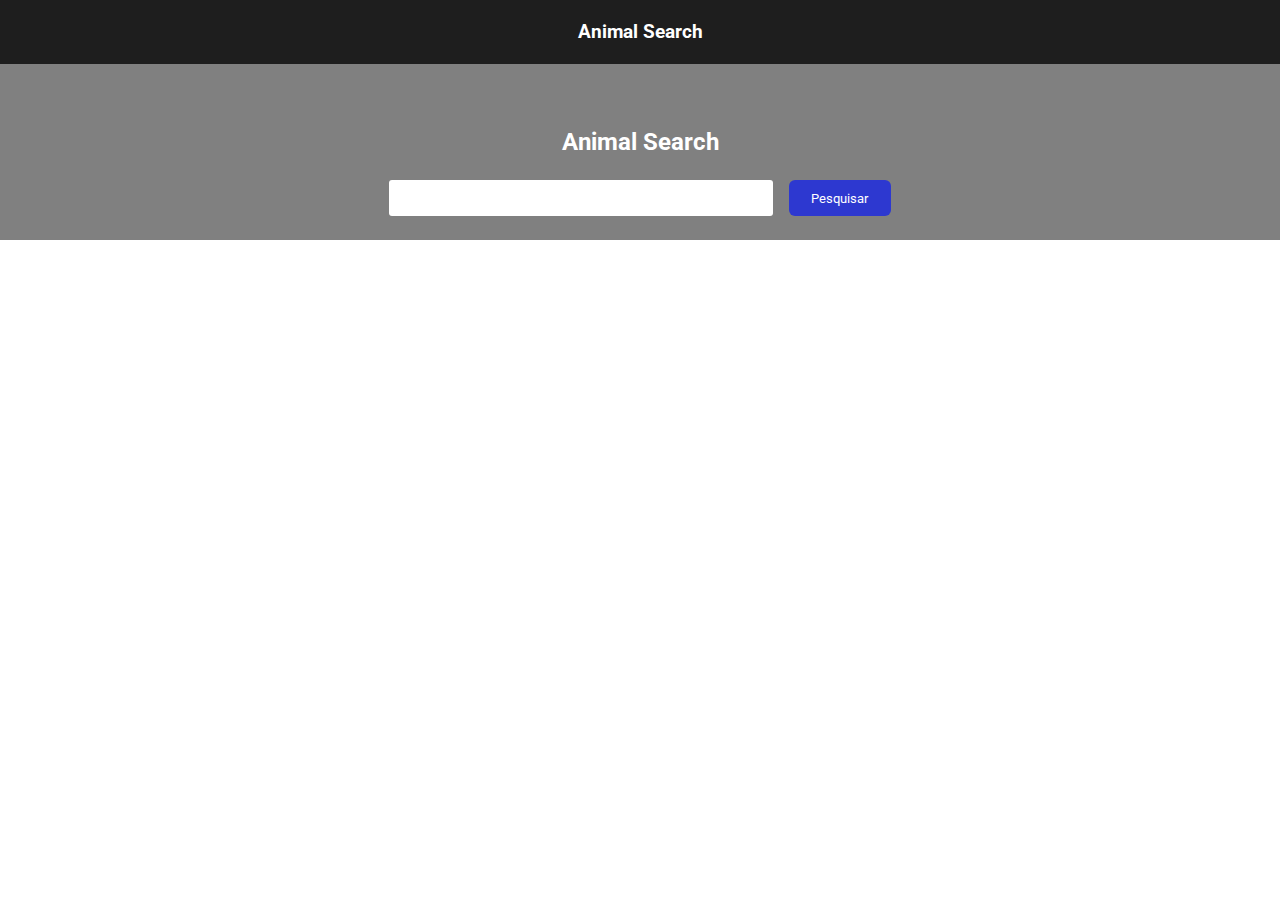
==== src/pages/index.html @ 61e33855 "pagina de filtragem de animals" ====
<!DOCTYPE html>
<html lang="en">
<head>
    <meta charset="UTF-8">
    <meta name="viewport" content="width=device-width, initial-scale=1.0">
    <title>Pesquisando Animais</title>
    <link rel="stylesheet" href="../styles/home.css"/>
</head>
<body>
    <header class="header">
        <h3 class="title-header">Animal Search</h3>
    </header>
    <main class="body">
        <section class="section-search">
            <h2>Animal Search</h2>
            <div class="search">
                <input class="input-search" placehold="Digite um nome .... " id="campo-pesquisa"/>
                <button class="button" onclick="pesquisar()">Pesquisar</button>
            </div>
        </section>
        <section class="resultado-pesquisa" id="resultado-pesquisa">
            
    </main>
    <script src="index.js"></script>
</body>
</html>
---- src/styles/home.css ----
@import url('https://fonts.googleapis.com/css2?family=Roboto:ital,wght@0,100;0,300;0,400;0,500;0,700;0,900;1,100;1,300;1,400;1,500;1,700;1,900&display=swap');
*{
    font-family: 'Roboto', sans-serif;
    margin: 0;
    padding: 0;
    color: white;
}

.header {
    width: 100%;
    height: 4rem;
    background-color: #1E1E1E;

    display: flex;
    align-items: center;
    justify-content: center;
}

.body {
    height: 100%;
    background-color: #808080;

    display: flex;
    align-items: center;
    justify-content: center;
    flex-direction: column;

    padding-top: 3rem;
}

.section-search {
    background-color: none;
    width: 50rem;
    height: 6rem;

    display: flex;
    justify-content: center;
    align-items: center;
    flex-direction: column;
    padding: 1rem;

}

.search {
    margin-top: 1rem;

    background-color: none;

    width: 40vw;
    height: 10vh;

    display: flex;
    align-items: center;
    justify-content: center;
}

.input-search {
    width: 30vw;
    height: 4vh;

    border: none;
    border-radius: 3px;

    color: #000000;
}

.button {
    width: 8vw;
    height: 4vh;

    color: #FFFFFF;
    background-color: #2d38d0;
    border: none;
    border-radius: 6px;
    margin-left: 1rem;
}

.button:hover {
    
    transition: all 1s;
    background-color: #1c2492;

    cursor: pointer;
    
}

.card {
    background-color: #1E1E1E;

    width: 24rem;

    margin: 3rem;
    padding: 3rem;
}
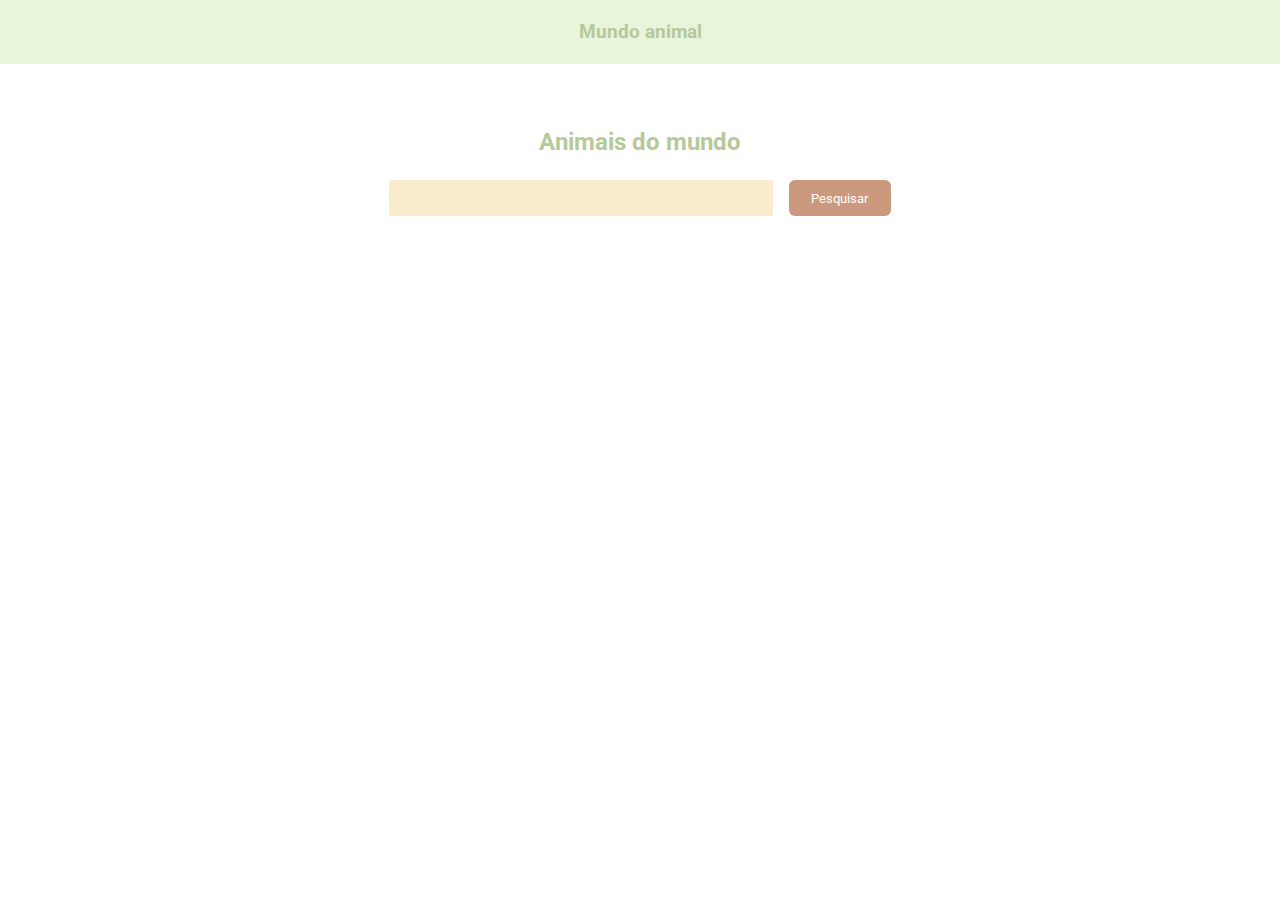
==== commit ae0055cf: "re-dsigner do site e adicionando mais resultados" ====
--- a/src/pages/index.html
+++ b/src/pages/index.html
@@ -3,18 +3,18 @@
 <head>
     <meta charset="UTF-8">
     <meta name="viewport" content="width=device-width, initial-scale=1.0">
-    <title>Pesquisando Animais</title>
+    <title>Animals World</title>
     <link rel="stylesheet" href="../styles/home.css"/>
 </head>
 <body>
     <header class="header">
-        <h3 class="title-header">Animal Search</h3>
+        <h3 class="title-header">Mundo animal</h3>
     </header>
     <main class="body">
         <section class="section-search">
-            <h2>Animal Search</h2>
+            <h2>Animais do mundo</h2>
             <div class="search">
-                <input class="input-search" placehold="Digite um nome .... " id="campo-pesquisa"/>
+                <input class="input-search" placehold="Digite o nome de um animal" id="campo-pesquisa"/>
                 <button class="button" onclick="pesquisar()">Pesquisar</button>
             </div>
         </section>
--- a/src/styles/home.css
+++ b/src/styles/home.css
@@ -3,13 +3,13 @@
     font-family: 'Roboto', sans-serif;
     margin: 0;
     padding: 0;
-    color: white;
+    color: #b5c99a;
 }
 
 .header {
     width: 100%;
     height: 4rem;
-    background-color: #1E1E1E;
+    background-color: #e9f5db;
 
     display: flex;
     align-items: center;
@@ -18,7 +18,7 @@
 
 .body {
     height: 100%;
-    background-color: #808080;
+    background-color: none;
 
     display: flex;
     align-items: center;
@@ -61,7 +61,8 @@
     border: none;
     border-radius: 3px;
 
-    color: #000000;
+    color: #6c584c;
+    background-color: #faedcd;
 }
 
 .button {
@@ -69,7 +70,7 @@
     height: 4vh;
 
     color: #FFFFFF;
-    background-color: #2d38d0;
+    background-color: #cb997e;
     border: none;
     border-radius: 6px;
     margin-left: 1rem;
@@ -78,17 +79,49 @@
 .button:hover {
     
     transition: all 1s;
-    background-color: #1c2492;
+    background-color: #ca7446;
 
     cursor: pointer;
     
 }
 
 .card {
-    background-color: #1E1E1E;
+    background-color: #faedcd;
 
-    width: 24rem;
+    height: 18rem;
+    width: 60rem;
+    border: none;
+    border-radius: 12px;
 
-    margin: 3rem;
-    padding: 3rem;
+    
+    display: flex;
+    align-items: center;
+    justify-content: center;
+    flex-direction: row;
+
+    margin: 2rem;
+
+    overflow: hidden;
+}
+
+.card-information {
+    padding: 1rem;
+}
+
+.card-image {
+
+    width: 40%;
+    height: 100%;
+}
+
+.card-information-title {
+    font-weight: 900;
+    font-size: 1.5rem;
+    margin: 0px 0px 24px 0px;
+}
+
+.card-information-text {
+
+    text-indent: 1rem;
+    text-align: justify;
 }